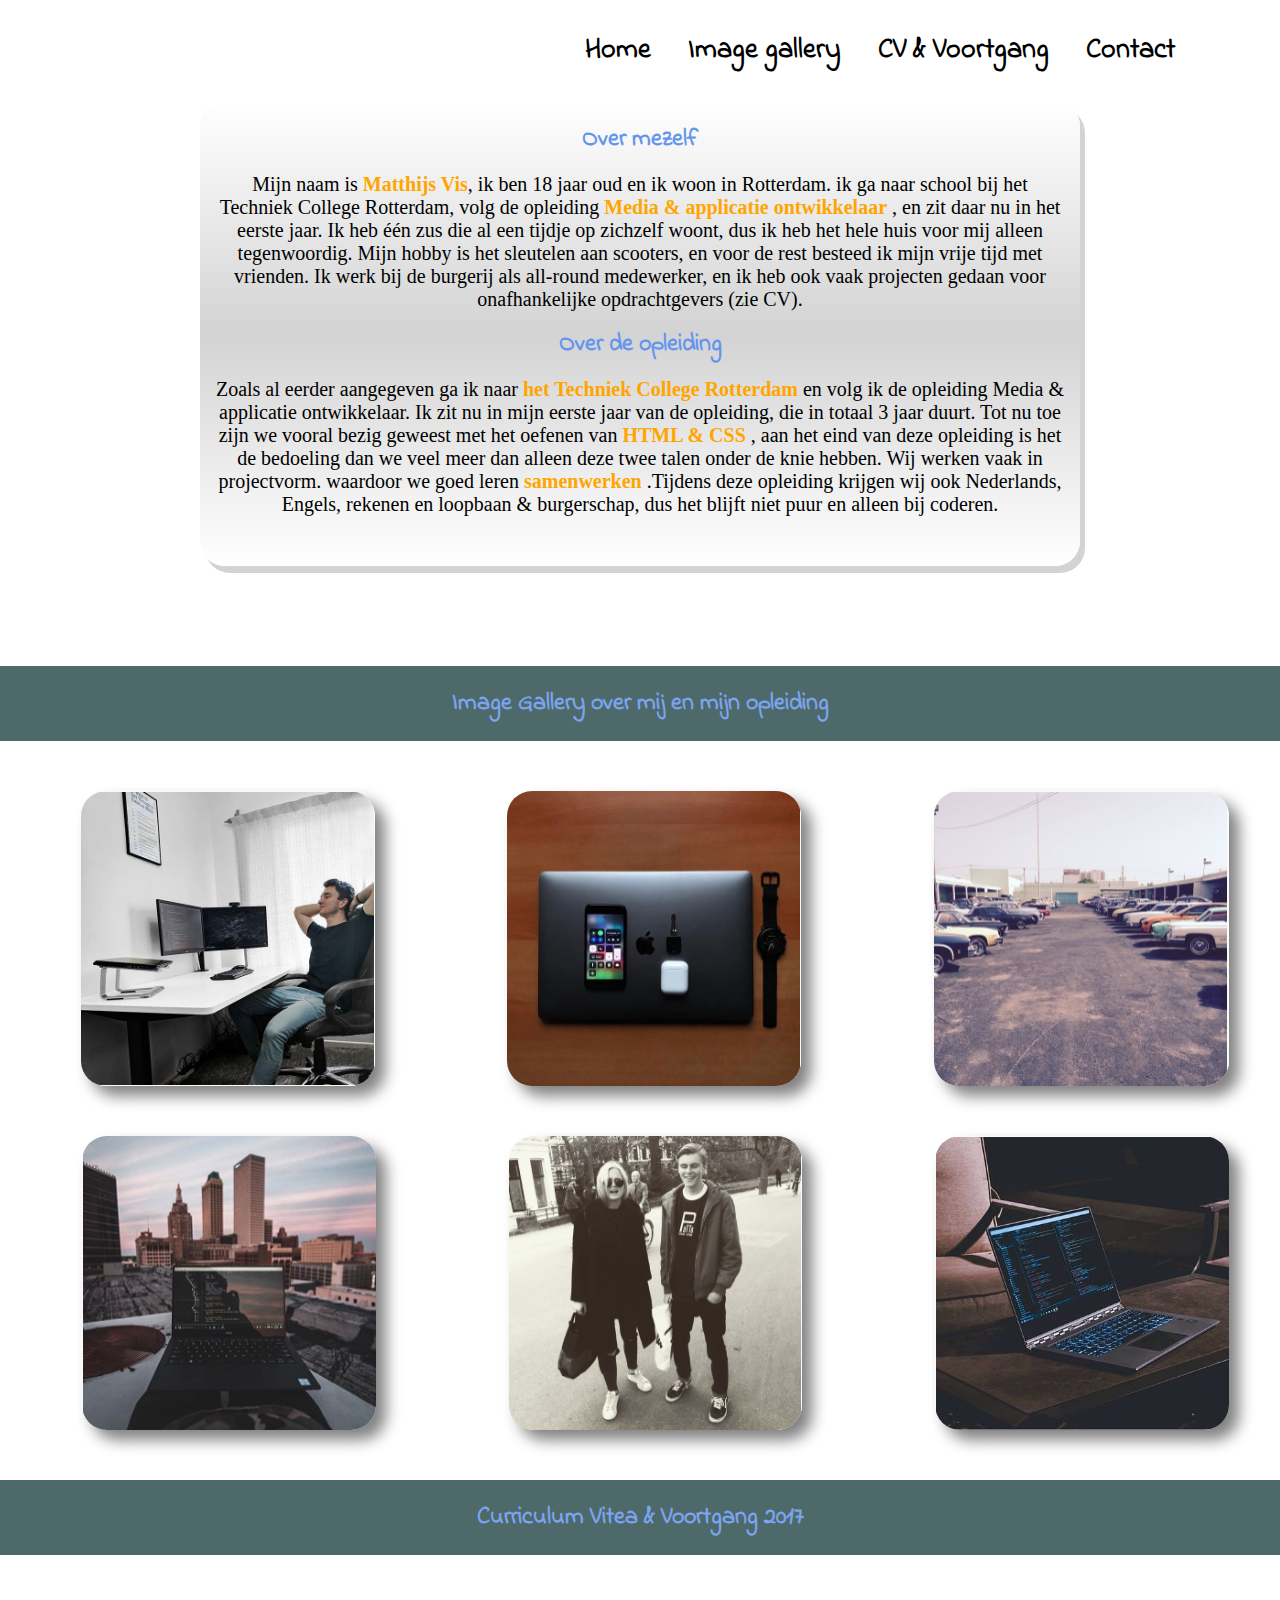
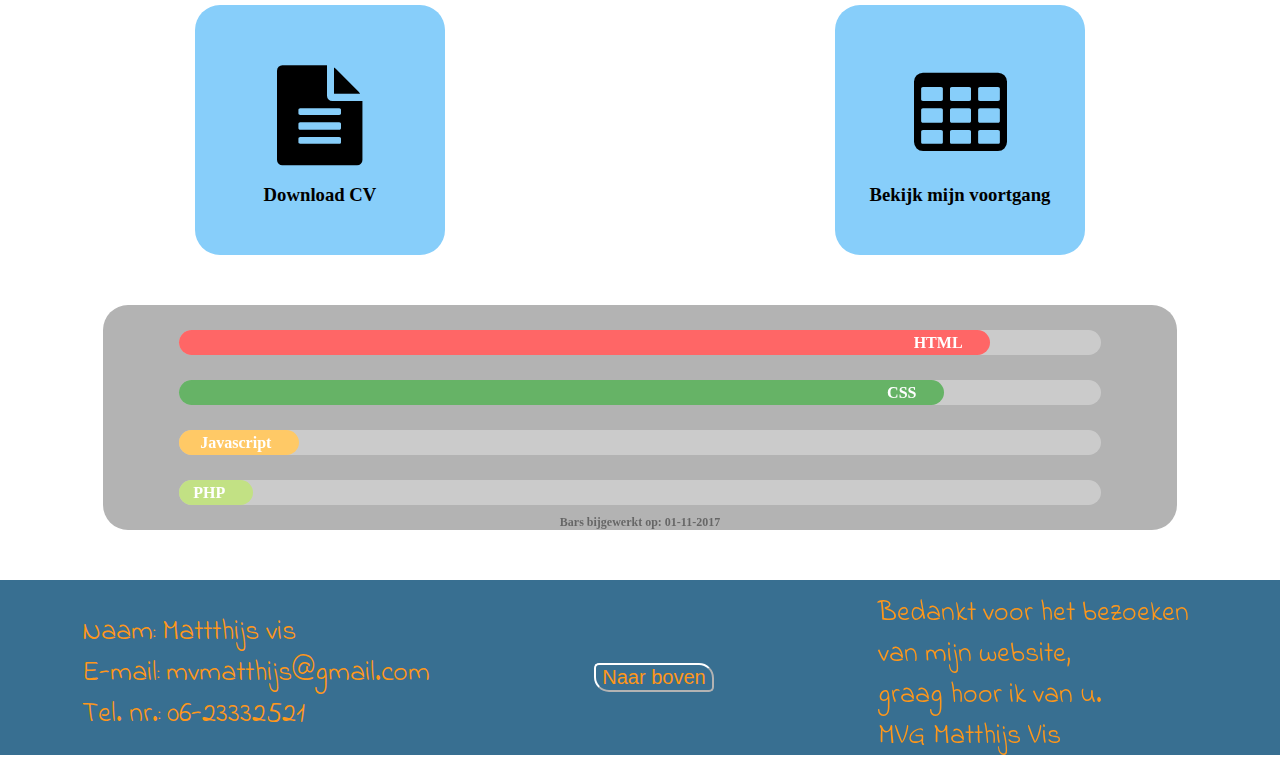
==== index.html @ 3b81e55e "git init" ====
<!DOCTYPE html>
<html lang="en">
<head>
    <meta charset="UTF-8">
    <title>eindopdracht</title>
    <link href="style/style.css" rel="stylesheet" type="text/css"><!--link voor de css-->
    <link href="https://fonts.googleapis.com/css?family=Indie+Flower" rel="stylesheet"> <!--link voor het lettertype-->
    <link href="font-awesome-4.7.0/css/font-awesome.css" rel="stylesheet" type="text/css">
</head>
<body>

<h1 class="naam">Eindopdracht</h1><!--zorgt dat de pagina een krijgt-->
<!--begin nav-->
<div id="omhoogknop"><!--zorgt ervoor dat je in de footer omhoog kan klikken-->
    <nav>
        <ul>
            <li><a href="index.html">Home</a></li><!--verwijst naar de index.html pagina-->
            <li><a href="#ig">Image gallery</a></li><!--verwijst door naar de image gallery-->
            <li><a href="#cv">CV & Voortgang</a></li><!--verwijst door naar de cv & voortgang-->
            <li><a href="contact.html">Contact</a></li><!--verwijst door naar de contact pagina-->
        </ul>
    </nav>
</div>
<!--einde nav-->
<header class="opleiding">
    <h1>Over mezelf</h1> <!--titel van het artikel-->
    <article>Mijn naam is
        <div class="voornaamkleur">Matthijs Vis</div><!--zorgt ervoor dat de naam in een andere kleur komt te staan-->,
        ik ben 18 jaar oud en ik woon in Rotterdam. ik ga naar school bij het Techniek College Rotterdam, volg de
        opleiding
        <div class="voornaamkleur">Media & applicatie ontwikkelaar</div>
        , en zit daar nu in het eerste jaar.
        Ik heb één zus die al een tijdje op zichzelf woont, dus ik heb het hele huis voor mij alleen tegenwoordig. Mijn
        hobby is het sleutelen aan scooters, en voor de rest besteed ik mijn vrije tijd met vrienden. Ik werk bij de
        burgerij als all-round medewerker, en ik heb ook vaak projecten gedaan voor onafhankelijke opdrachtgevers (zie
        CV).
    </article><!--artikel over mijzelf-->
    <h1> Over de opleiding</h1><!--titel van het artikel-->
    <article>
        Zoals al eerder aangegeven ga ik naar
        <div class="voornaamkleur">het Techniek College Rotterdam</div>
        en volg ik de opleiding Media & applicatie ontwikkelaar.
        Ik zit nu in mijn eerste jaar van de opleiding, die in totaal 3 jaar duurt. Tot nu toe zijn we vooral bezig
        geweest met het oefenen van
        <div class="voornaamkleur">HTML & CSS</div>
        , aan het eind van deze opleiding is het de bedoeling dan we veel meer dan alleen deze twee talen onder de knie
        hebben. Wij werken vaak in projectvorm. waardoor we goed leren
        <div class="voornaamkleur">samenwerken</div>
        .Tijdens deze opleiding krijgen wij ook Nederlands, Engels, rekenen en loopbaan & burgerschap, dus het blijft
        niet puur en alleen bij coderen.
    </article><!--artikel over mijn opleiding-->
</header>
<!--begin iamge gallery-->
<div id="ig"> <!--zorgt ervoor dat je doorgestuurd kan worden naar dit deel van de pagina via de nav-->
    <div class="banner"> <!--banner voor de image gallery-->
        <h2> Image Gallery over mij en mijn opleiding</h2>
    </div>
    <div class="verplaatsimage"> <!--container voor de image gallery-->
        <main class="imagegallery">
            <img src="foto/1.png"/>
            <img src="foto/4.png"/>
            <img src="foto/3.png"/>
            <img src="foto/6.png"/>
            <img src="foto/2.png"/>
            <img src="foto/5.png"/>
        </main>
    </div>
</div>
<!--einde image gallery-->
<div class="banner"> <!--banner voor mijn cv & voortgang-->
    <h2> Curriculum Vitea & Voortgang 2017</h2>
</div>

<main id="cv"><!--zorgt ervoor dat je doorgestuurd kan worden naar dit deel van de pagina via de nav-->
    <a class="cv" href="foto/cvMatthijsVis%20kopie.docx" download><!--link voor het downloaden van mijn cv-->
        <i class="fa fa-file-text" aria-hidden="true"></i><!--pictrogram wat bij mijn cv staat-->
        <h3>Download CV</h3> <!--titel voor het downloaden van cv-->
    </a>

    <div class="voortgangstabel"> <!--container voor de voortgangstabel-->
        <a href="voortgangstabel.html"><!--verwijzing naar de andere pagina voor mijn voortgangstabel-->
            <i class="fa fa-table" aria-hidden="true"></i></a><!--pictogram die bij mijn link staat-->
        <h3>Bekijk mijn voortgang</h3><!--titel-->
    </div>
</main>

<div class="alleprogress"> <!--container voor de progressbars-->

    <div class="progressbar"><!--progressbar html-->
        <div class="html"> HTML</div>
    </div>

    <div class="progressbar"><!--progressbar css-->
        <div class="css"> CSS</div>
    </div>

    <div class="progressbar"> <!--progressbar javascript-->
        <div class="java"> Javascript</div>
    </div>

    <div class="progressbar2"><!--progressbar php-->
        <div class="php"> PHP</div>
    </div>
    <div class="update"><h2>Bars bijgewerkt op: 01-11-2017</h2></div>
    <!--wanneer de progressbar voor het laatst is bijgewerkt-->
</div>

<footer>
    <div class="footercontact">
        <article> Naam: Mattthijs vis<br>E-mail: mvmatthijs@gmail.com<br>Tel. nr.: 06-23332521</article>
    </div>
    <div class="footeromhoog"><a href="#omhoogknop"><input class="omhoog" type="submit" value="Naar boven"></a></div>
    <div class="footernote">
        <article>Bedankt voor het bezoeken van mijn website, <br> graag hoor ik van u.<br> MVG Matthijs Vis</article>
    </div>
</footer>

</body>
</html>
---- style/style.css ----
body {
    background-image: url("https://wallpaper.wiki/wp-content/uploads/2017/04/wallpaper.wiki-Download-All-White-Image-PIC-WPC0013445.jpg");
    margin: 0;
    background-attachment: fixed;
}

.naam {
    display: none;
}

/*begin nav*/
nav {
    text-align: right;
    margin-right: 75px;
    /*display: inline-block;*/
    font-size: 1.75rem;
    font-weight: 900;
    font-family: 'Indie Flower', cursive;
}

ul, li { /*naast elkaar ipv onder elkaar, en ruimte tussen de tekst*/
    display: inline-block;
    margin: 15px;
}

a { /*zorgen dat de text in de nav geen lijn eronder heeft, en altijd een zwarte kleur behoud*/
    text-decoration: none;
    color: black;
}

li a:hover { /*kleur geven wanneer je er met de muis overheen gaat*/
    background-color: transparent;
    color: grey;
}

/*einde nav*/

/*begin contact formulier*/
fieldset {
    width: 200px;
    height: auto;
    display: flex;
    flex-direction: column;
    justify-content: space-around;
    background-color: lightgray;
    opacity: 0.75;
}

label {
    margin-top: 10px;
    font-weight: 400;
    font-size: 1.35rem;
    font-family: sans-serif;
}

input {
    font-size: 1.25rem;
}

legend { /*geeft een naam aan het contact formulier*/
    text-align: center;
    font-size: 1.5rem;
    font-family: 'Indie Flower', cursive;
}

.container { /*zorgt ervoor dat je met flexbox het contact formulier kan positioneren*/
    width: auto;
    height: auto;
    display: flex;
    justify-content: center;
}

.versturen {
    margin-top: 15px;
    margin-left: 55px;
}

.send {
    width: 100%;
    height: 25px;
    margin: 10px;
    justify-content: space-between;
    margin-left: 15px;
}

/*einde contact formulier*/

.bedankt {
    width: auto;
    height: auto;
    background-color: lightskyblue;
    opacity: 0.75;
    border-radius: 25px;
    padding: 5px;
    text-align: center;
    margin-left: 200px;
    margin-right: 200px;
    margin-top: 50px;
}

h1 {
    font-family: 'Indie Flower', cursive;
    font-size: 1.5rem;
    color: cornflowerblue;
}

.opleiding {
    width: auto;
    height: auto;
    margin-left: 200px;
    margin-right: 200px;
    margin-bottom: 100px;
    padding-left: 15px;
    padding-right: 15px;
    padding-top: 5px;
    padding-bottom: 50px;
    font-size: 1.25rem;
    text-align: center;
    background: linear-gradient(white, lightgrey, white);
    border-radius: 25px;
    box-shadow: lightgray 5px 7px;
}

.voornaamkleur{
    color: orange;
    display: inline-block;
    font-weight: 600;
    font-size: 1.25rem;
}

.banner {
    width: 100%;
    height: 75px;
    background-color: darkslategray;
    font-size: 1rem;
    font-family: 'Indie Flower', cursive;
    color: cornflowerblue;
    display: flex;
    justify-content: center;
    position: sticky;
    top: 0;
    opacity: 0.85;
}

.imagegallery {
    width: 100%;
    height: 100%;
    display: flex;
    justify-content: space-around;
    flex-wrap: wrap;
    background-image: url("http://bananamoon-studio.com/site/assets/files/1103/462.jpg");
    background-attachment: fixed;
    padding-bottom: 50px;
    background-position: center;
    background-size: cover;

}

img {
    border-radius: 25px;
    margin-top: 50px;
    margin-left: 30px;
    box-shadow: 10px 10px 15px grey;
}

.verplaatsimage {
    justify-content: center;
}

main {
    width: 100%;
    height: 100%;
    display: flex;
    justify-content: space-around;
}

.cv {
    margin-top: 50px;
    margin-bottom: 50px;
    width: 250px;
    height: 250px;
    background-color: lightskyblue;
    border-radius: 25px;
    text-align: center;
}

.voortgangstabel {
    margin-top: 50px;
    margin-bottom: 50px;
    width: 250px;
    height: 250px;
    background-color: lightskyblue;
    border-radius: 25px;
    text-align: center;
}

i {
    margin-top: 60px;
}

.fa {
    font-size: 100px !important;
}
/*begin progressbars*/

.alleprogress{
    width: 80%;
    height: auto;
    background-color: grey;
    opacity: 0.6;
    border-radius: 25px;
    padding: 25px 25px 0 25px;
    margin:0 auto;
    margin-bottom: 50px;
}
.progressbar{
    width: 90%;
    height: 25px;
    background-color: darkgrey;
    margin:0 auto;
    border-radius: 25px;
    margin-bottom: 25px;
}
.progressbar2{
    width: 90%;
    height: 25px;
    background-color: darkgrey;
    margin:0 auto;
    border-radius: 25px;
}

.html{
    width:85%;
    height:25px;
    background-color: red;
    border-radius: 25px;
    text-align: right;
    padding-right: 3%;
    font-weight: 600;
    color: white;
    line-height: 25px;
}

.css{
    width:80%;
    height:25px;
    background-color: green;
    border-radius: 25px;
    text-align: right;
    padding-right: 3%;
    font-weight: 600;
    color: white;
    line-height: 25px;
}

.java{
    width:10%;
    height:25px;
    background-color: orange;
    border-radius: 25px;
    text-align: right;
    padding-right: 3%;
    font-weight: 600;
    color: white;
    line-height: 25px;
}

.php{
    width:5%;
    height:25px;
    background-color: yellowgreen;
    border-radius: 25px;
    text-align: right;
    padding-right: 3%;
    font-weight: 600;
    color: white;
    line-height: 25px;
}

.update{
    text-align: center;
    font-size: 0.5rem;
}
/*eindeprogressbars*/

footer{
    width:100%;
    height: 175px;
    background-color: #225f85;
    display: flex;
    justify-content: space-around;
    flex-direction: row;
    font-family: 'Indie Flower', cursive;
    font-size: 1.75rem;
    color: darkorange;
    opacity: 0.9;
}

.footercontact {
    width:auto;
    height:auto;
    margin-top: 2.5%;
}

.footeromhoog{
    width: auto;
    height: auto;
    margin-top: 6%;
}

.omhoog{
    background-color: transparent;
    color: darkorange;
    border-color: white;
    border-radius: 5px 15px 5px 15px;
}

.footernote{
    width: 25%;
    height:auto;
    margin-top:1%;
}
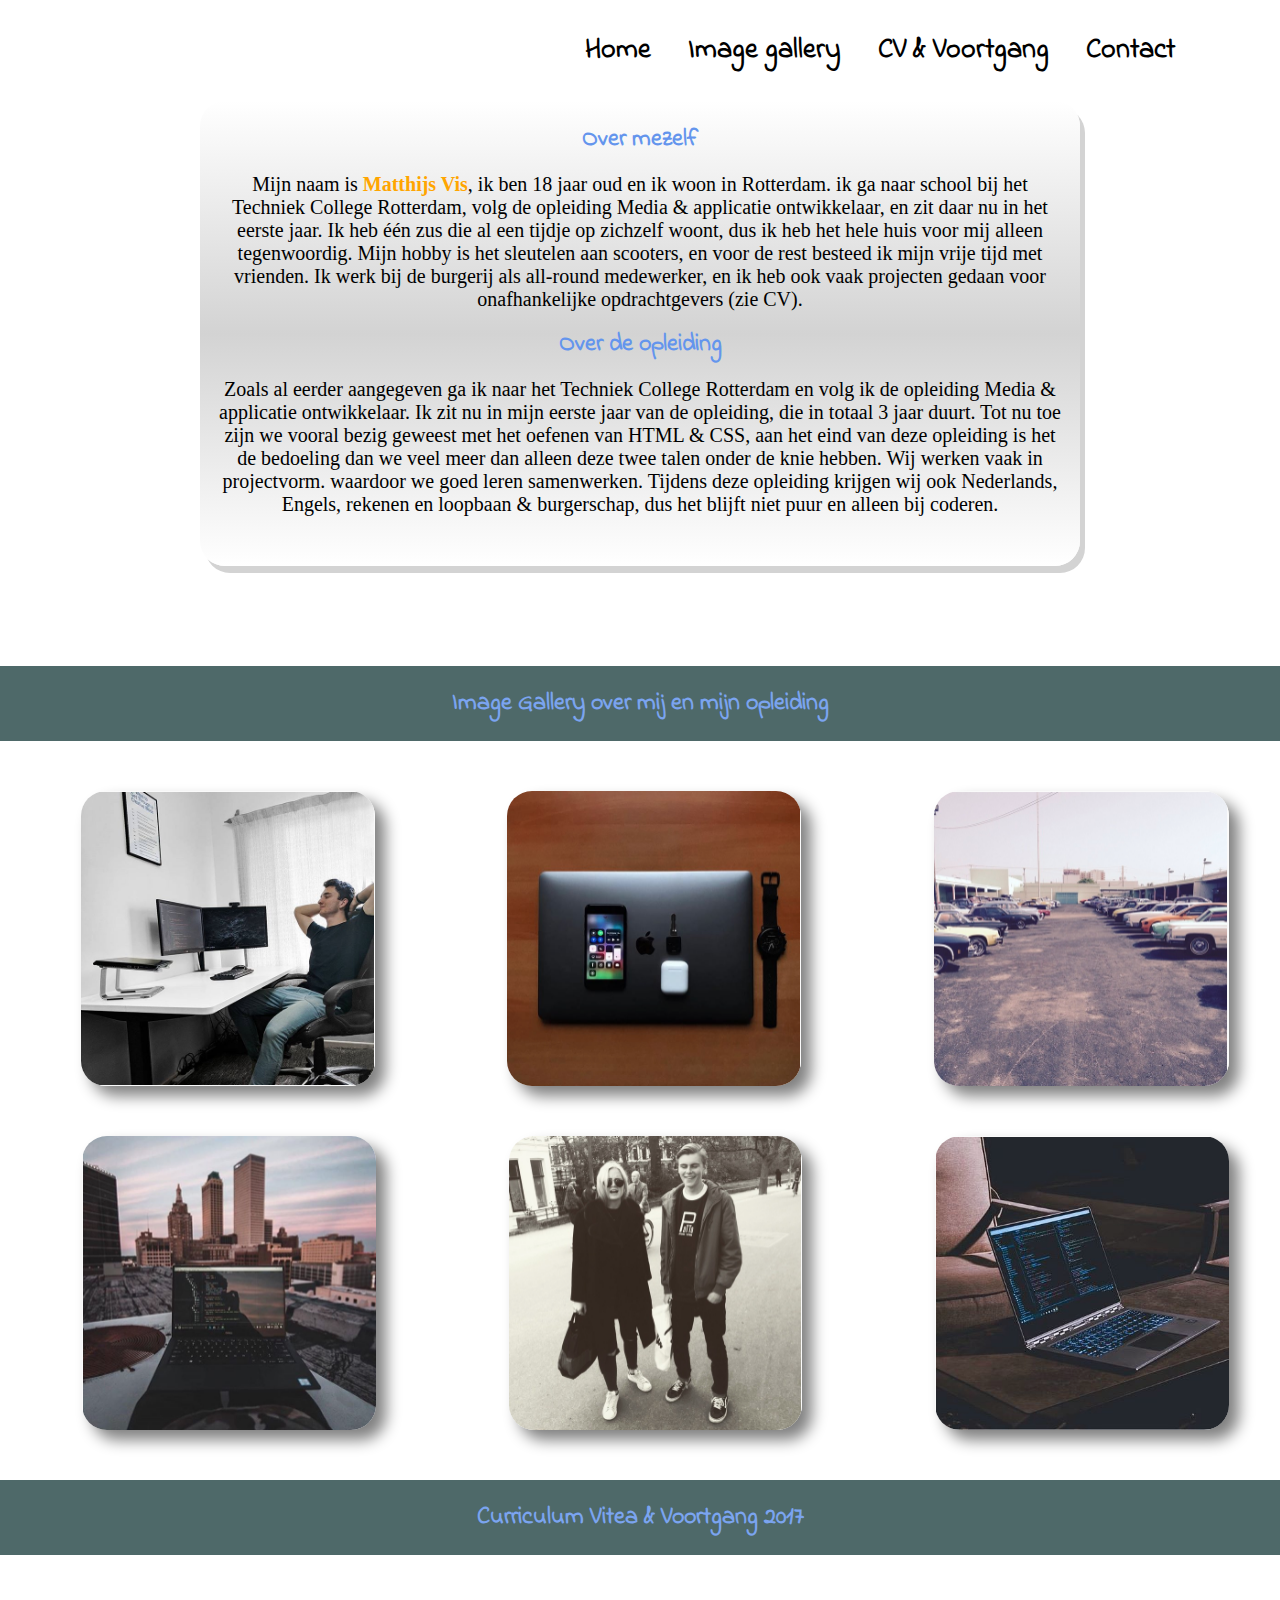
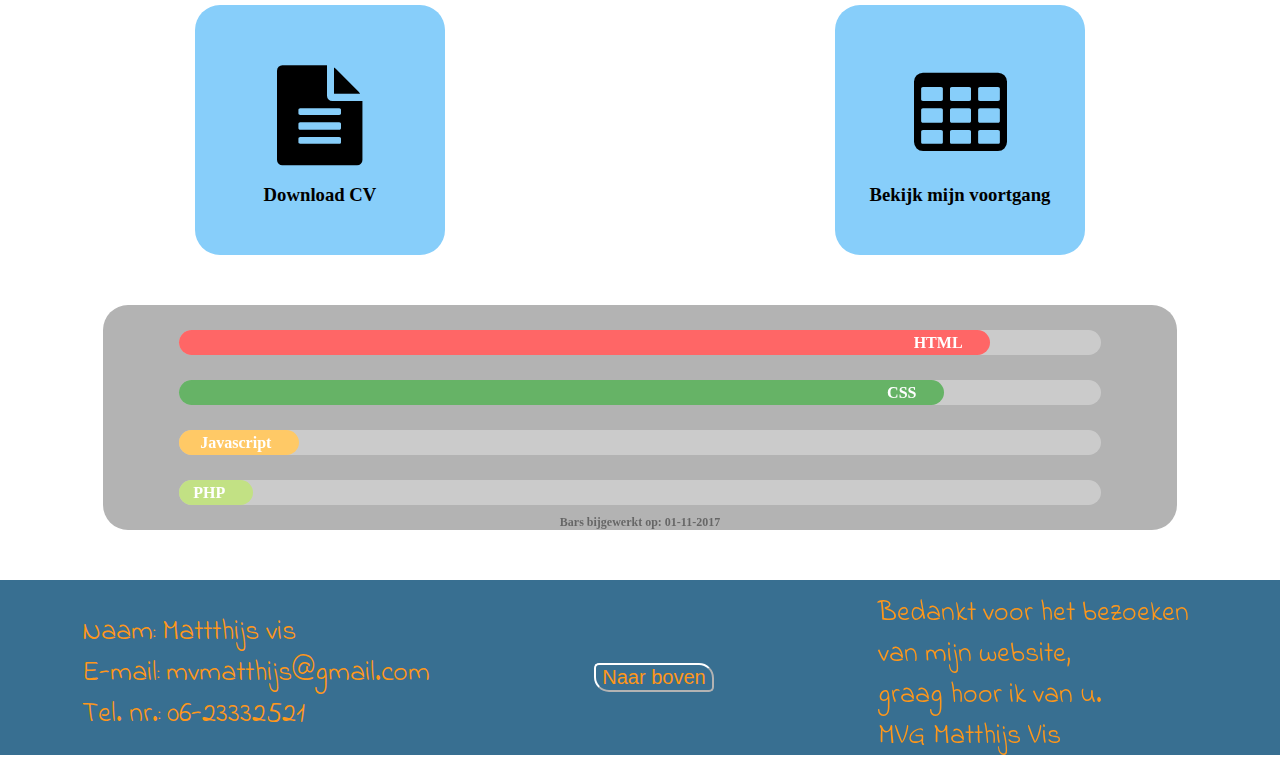
==== commit d2ad0221: "first commit" ====
--- a/index.html
+++ b/index.html
@@ -26,10 +26,8 @@
     <h1>Over mezelf</h1> <!--titel van het artikel-->
     <article>Mijn naam is
         <div class="voornaamkleur">Matthijs Vis</div><!--zorgt ervoor dat de naam in een andere kleur komt te staan-->,
-        ik ben 18 jaar oud en ik woon in Rotterdam. ik ga naar school bij het Techniek College Rotterdam, volg de
-        opleiding
-        <div class="voornaamkleur">Media & applicatie ontwikkelaar</div>
-        , en zit daar nu in het eerste jaar.
+        ik ben 18 jaar oud en ik woon in Rotterdam. ik ga naar school bij het Techniek College Rotterdam, volg de opleiding
+        Media & applicatie ontwikkelaar, en zit daar nu in het eerste jaar.
         Ik heb één zus die al een tijdje op zichzelf woont, dus ik heb het hele huis voor mij alleen tegenwoordig. Mijn
         hobby is het sleutelen aan scooters, en voor de rest besteed ik mijn vrije tijd met vrienden. Ik werk bij de
         burgerij als all-round medewerker, en ik heb ook vaak projecten gedaan voor onafhankelijke opdrachtgevers (zie
@@ -38,15 +36,11 @@
     <h1> Over de opleiding</h1><!--titel van het artikel-->
     <article>
         Zoals al eerder aangegeven ga ik naar
-        <div class="voornaamkleur">het Techniek College Rotterdam</div>
+        het Techniek College Rotterdam
         en volg ik de opleiding Media & applicatie ontwikkelaar.
-        Ik zit nu in mijn eerste jaar van de opleiding, die in totaal 3 jaar duurt. Tot nu toe zijn we vooral bezig
-        geweest met het oefenen van
-        <div class="voornaamkleur">HTML & CSS</div>
-        , aan het eind van deze opleiding is het de bedoeling dan we veel meer dan alleen deze twee talen onder de knie
-        hebben. Wij werken vaak in projectvorm. waardoor we goed leren
-        <div class="voornaamkleur">samenwerken</div>
-        .Tijdens deze opleiding krijgen wij ook Nederlands, Engels, rekenen en loopbaan & burgerschap, dus het blijft
+        Ik zit nu in mijn eerste jaar van de opleiding, die in totaal 3 jaar duurt. Tot nu toe zijn we vooral bezig geweest met het oefenen van
+        HTML & CSS, aan het eind van deze opleiding is het de bedoeling dan we veel meer dan alleen deze twee talen onder de knie
+        hebben. Wij werken vaak in projectvorm. waardoor we goed leren samenwerken. Tijdens deze opleiding krijgen wij ook Nederlands, Engels, rekenen en loopbaan & burgerschap, dus het blijft
         niet puur en alleen bij coderen.
     </article><!--artikel over mijn opleiding-->
 </header>
--- a/style/style.css
+++ b/style/style.css
@@ -36,7 +36,7 @@
 /*einde nav*/
 
 /*begin contact formulier*/
-fieldset {
+fieldset {/*hiermee geef je alle cosmetische date mee*/
     width: 200px;
     height: auto;
     display: flex;
@@ -46,14 +46,14 @@
     opacity: 0.75;
 }
 
-label {
+label {/*geeft de naam aan de input*/
     margin-top: 10px;
     font-weight: 400;
     font-size: 1.35rem;
     font-family: sans-serif;
 }
 
-input {
+input {/*textveld aangeven hoe groot het lettertype moet*/
     font-size: 1.25rem;
 }
 
@@ -70,12 +70,12 @@
     justify-content: center;
 }
 
-.versturen {
+.versturen {/*geeft de stuur knop  grootte*/
     margin-top: 15px;
     margin-left: 55px;
 }
 
-.send {
+.send {/*geeft de stuur knop positie*/
     width: 100%;
     height: 25px;
     margin: 10px;
@@ -85,7 +85,9 @@
 
 /*einde contact formulier*/
 
-.bedankt {
+/*begin bedankt pagina na contact formulier*/
+
+.bedankt { /*geeft alle waarden door aan de div waar het bedankje in staat*/
     width: auto;
     height: auto;
     background-color: lightskyblue;
@@ -98,13 +100,17 @@
     margin-top: 50px;
 }
 
-h1 {
+h1 {/*geeft de waarden mee aan de text binnen het bedankje.*/
     font-family: 'Indie Flower', cursive;
     font-size: 1.5rem;
     color: cornflowerblue;
 }
 
-.opleiding {
+/*einde bedankt pagina na contact formulier*/
+
+/*begin main page*/
+
+.opleiding {/*geeft alle waarden door aan het text vak bovenaan de main page*/
     width: auto;
     height: auto;
     margin-left: 200px;
@@ -121,14 +127,14 @@
     box-shadow: lightgray 5px 7px;
 }
 
-.voornaamkleur{
+.voornaamkleur{/*geeft kleur aan de voornaam binnen het text blok*/
     color: orange;
     display: inline-block;
     font-weight: 600;
     font-size: 1.25rem;
 }
 
-.banner {
+.banner {/*geeft alle waarden aan de 1e & 2e banner van de main page (midden & onderin)*/
     width: 100%;
     height: 75px;
     background-color: darkslategray;
@@ -142,7 +148,7 @@
     opacity: 0.85;
 }
 
-.imagegallery {
+.imagegallery {/*geef alle waarden mee aan de image gallery*/
     width: 100%;
     height: 100%;
     display: flex;
@@ -156,25 +162,25 @@
 
 }
 
-img {
+img {/*geeft alle waarden mee aan de foto's zelf buiten de hele image gallery om.*/
     border-radius: 25px;
     margin-top: 50px;
     margin-left: 30px;
     box-shadow: 10px 10px 15px grey;
 }
 
-.verplaatsimage {
+.verplaatsimage {/*zorgt dat de foto's op de juiste positie komen te staan*/
     justify-content: center;
 }
 
-main {
+main {/*is de main div rond de image gallery*/
     width: 100%;
     height: 100%;
     display: flex;
     justify-content: space-around;
 }
 
-.cv {
+.cv {/*geeft alle waarden mee aan de div die alle inhoud over mijn cv heeft*/
     margin-top: 50px;
     margin-bottom: 50px;
     width: 250px;
@@ -184,7 +190,7 @@
     text-align: center;
 }
 
-.voortgangstabel {
+.voortgangstabel {/*geeft alle waarden mee aan de div die alle inhoud van de link naar mijn voortgangstabel draagt*/
     margin-top: 50px;
     margin-bottom: 50px;
     width: 250px;
@@ -194,16 +200,17 @@
     text-align: center;
 }
 
-i {
+i { /*positioneerd de pictogrammen*/
     margin-top: 60px;
 }
 
-.fa {
+.fa {/*geeft de grootte me aan de pictogrammen*/
     font-size: 100px !important;
 }
+
 /*begin progressbars*/
 
-.alleprogress{
+.alleprogress{/*positioneerd en geeft waarden mee aan alle progresbars*/
     width: 80%;
     height: auto;
     background-color: grey;
@@ -213,7 +220,7 @@
     margin:0 auto;
     margin-bottom: 50px;
 }
-.progressbar{
+.progressbar{/*geef alle onderliggende progressbars waarden*/
     width: 90%;
     height: 25px;
     background-color: darkgrey;
@@ -221,7 +228,7 @@
     border-radius: 25px;
     margin-bottom: 25px;
 }
-.progressbar2{
+.progressbar2{/*geeft waarden mee aan de bovenliggende progressbars*/
     width: 90%;
     height: 25px;
     background-color: darkgrey;
@@ -229,7 +236,7 @@
     border-radius: 25px;
 }
 
-.html{
+.html{/*geeft waarden aan individuele progressbars*/
     width:85%;
     height:25px;
     background-color: red;
@@ -241,7 +248,7 @@
     line-height: 25px;
 }
 
-.css{
+.css{/*geeft waarden aan individuele progressbars*/
     width:80%;
     height:25px;
     background-color: green;
@@ -253,7 +260,7 @@
     line-height: 25px;
 }
 
-.java{
+.java{/*geeft waarden aan individuele progressbars*/
     width:10%;
     height:25px;
     background-color: orange;
@@ -265,7 +272,7 @@
     line-height: 25px;
 }
 
-.php{
+.php{/*geeft waarden aan individuele progressbars*/
     width:5%;
     height:25px;
     background-color: yellowgreen;
@@ -277,13 +284,16 @@
     line-height: 25px;
 }
 
-.update{
+.update{/*laat zien wanneer de bars voor het laatst geupdate zijn*/
     text-align: center;
     font-size: 0.5rem;
 }
-/*eindeprogressbars*/
-
-footer{
+/*einde progressbars*/
+/*einde mainpae*/
+
+/*begin footer*/
+
+footer{/*geeft de waarden mee aan de footer*/
     width:100%;
     height: 175px;
     background-color: #225f85;
@@ -296,27 +306,46 @@
     opacity: 0.9;
 }
 
-.footercontact {
+.footercontact {/*apparte div binnen de footer*/
     width:auto;
     height:auto;
     margin-top: 2.5%;
 }
 
-.footeromhoog{
+.footeromhoog{/*apparte div binnen de footer*/
     width: auto;
     height: auto;
     margin-top: 6%;
 }
 
-.omhoog{
+.omhoog{/*apparte div binnen de footer*/
     background-color: transparent;
     color: darkorange;
     border-color: white;
     border-radius: 5px 15px 5px 15px;
 }
 
-.footernote{
+.footernote{/*apparte div binnen de footer*/
     width: 25%;
     height:auto;
     margin-top:1%;
-}+}
+/*einde footer*/
+/*begin tabel voortgang*/
+table {/*geeft de waarden mee aan de tabel*/
+    width: 70%;
+    border: 10px solid darkorange;
+    text-align: center;
+    margin:0 auto;
+    background-color: lightgrey;
+    opacity: 0.8;
+    margin-top:10%;
+    border-radius: 10px 25px ;
+}
+
+tr, td, th{/*zorgt voor de lijnen binnen het tabel*/
+    outline: 1px solid black;
+}
+/*einde tabel voortgang*/
+
+
